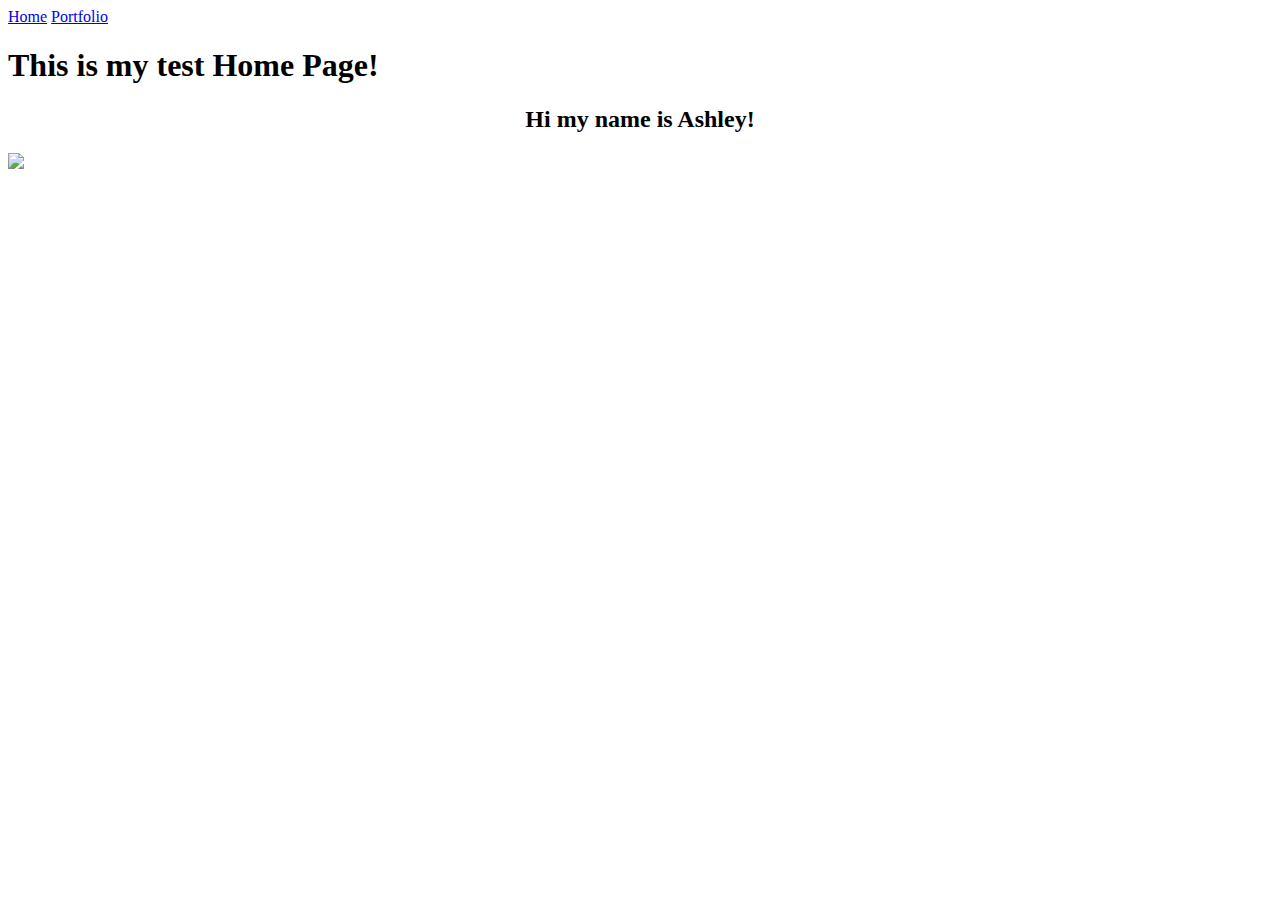
==== index.html @ f63bbfe0 "Initial Commit" ====
<!doctype html>
<html lang="en">
  <head>
    <meta charset="utf-8">
    <title>Home</title>
  </head>
  <body>
    <a href="index.html">Home</a>
    <a href="portfolio.html">Portfolio</a>
    <h1>This is my test Home Page!</h1>
    <center><h2>Hi my name is Ashley!</h2></center>
    <img src="images/home.jpg" height="250">
  </body>
</html>
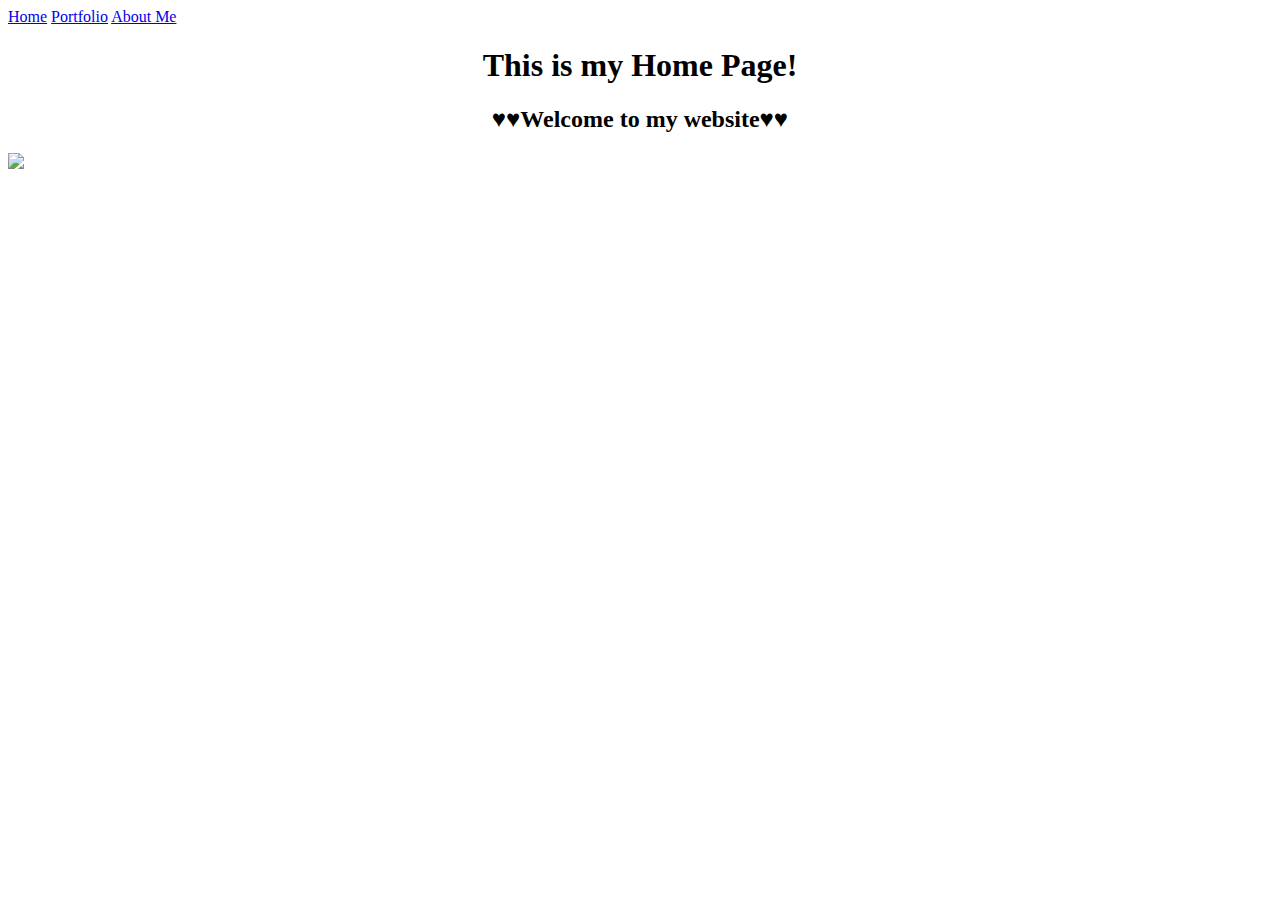
==== commit d9569842: "website" ====
--- a/index.html
+++ b/index.html
@@ -7,8 +7,11 @@
   <body>
     <a href="index.html">Home</a>
     <a href="portfolio.html">Portfolio</a>
-    <h1>This is my test Home Page!</h1>
-    <center><h2>Hi my name is Ashley!</h2></center>
+    <a href="aboutme.html">About Me</a>
+    <center>
+    <h1>This is my Home Page!</h1>
+    <h2>♥♥Welcome to my website♥♥</h2>
+    </center>
     <img src="images/home.jpg" height="250">
   </body>
 </html>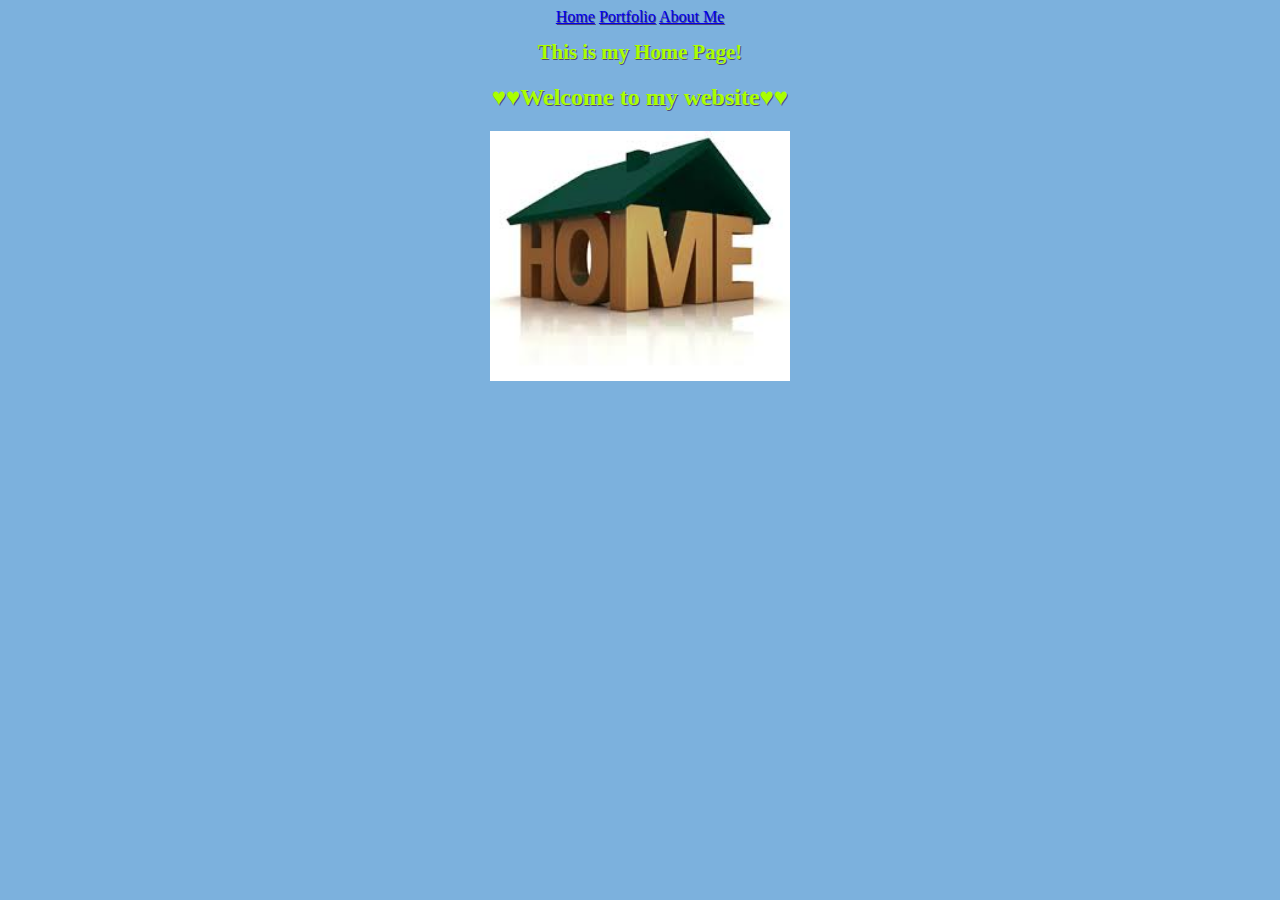
==== commit e6cde14e: "csstable" ====
--- a/index.html
+++ b/index.html
@@ -3,6 +3,7 @@
   <head>
     <meta charset="utf-8">
     <title>Home</title>
+    <link href="css.css" rel="stylesheet" type="text/css">
   </head>
   <body>
     <a href="index.html">Home</a>
--- a/css.css
+++ b/css.css
@@ -0,0 +1,42 @@
+body{
+	
+font-family: "Times New Roman", Times, serif;
+	
+color: #AAFF00;
+	background-color: #7cb1dd;
+	
+text-shadow: 1px 1px #514a7a;
+	text-align: center;
+
+}
+
+
+
+h1 {
+	
+font-size: 1.3em;
+	
+text-align: center;
+	
+text-shadow: 1px 1px #514a7a;
+
+}
+
+
+td, th {
+    
+border: 2px solid #73849b;
+    
+text-align: left;
+    
+padding: 9px;
+
+}
+
+
+
+tr:nth-child(even) {
+    
+background-color: #b78bbc;
+
+}